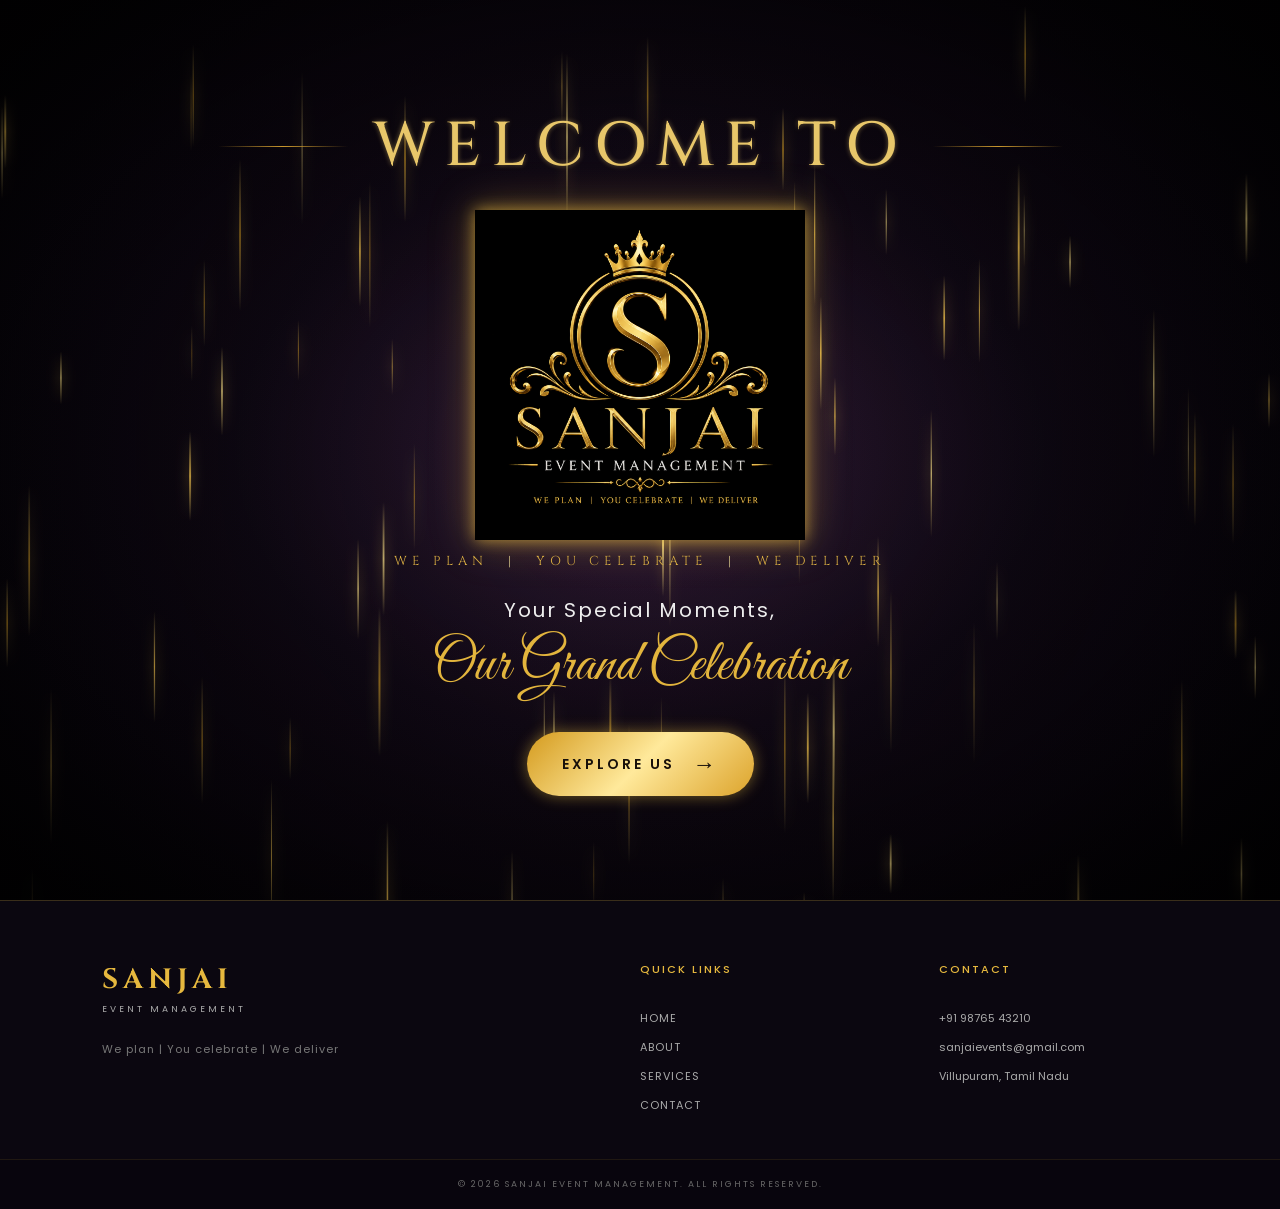
==== index.html @ 663182b4 "Add files via upload" ====
<!DOCTYPE html>
<html lang="en">
<head>
    <meta charset="UTF-8">
    <meta name="viewport" content="width=device-width, initial-scale=1.0">

    <title>Welcome | Sanjai Event Management</title>

    <link rel="stylesheet" href="style.css">
</head>

<body>

    <section class="welcome-page">

        <!-- Animated background -->
        <canvas id="lightfall"></canvas>

        <!-- Dark overlay -->
        <div class="overlay"></div>

        <!-- Content -->
        <div class="welcome-content">

            <div class="welcome-heading">
                <span></span>

                <h1>WELCOME TO</h1>

                <span></span>
            </div>

            <img
                src="sanjai.jpg"
                alt="Sanjai Event Management"
                class="logo"
            >

            <p class="brand-line">
                WE PLAN
                <span>|</span>
                YOU CELEBRATE
                <span>|</span>
                WE DELIVER
            </p>

            <div class="tagline">
                <p>Your Special Moments,</p>
                <h2>Our Grand Celebration</h2>
            </div>

            <a href="home.html" class="explore-btn">
                EXPLORE US
                <span>→</span>
            </a>

        </div>

    </section>

    <script src="script.js"></script>
    <footer class="site-footer">

    <div class="footer-brand">

        <h2>SANJAI</h2>

        <p>
            EVENT MANAGEMENT
        </p>

        <span>
            We plan | You celebrate | We deliver
        </span>

    </div>


    <div class="footer-links">

        <h3>QUICK LINKS</h3>

        <a href="home.html">HOME</a>

        <a href="about.html">ABOUT</a>

        <a href="services.html">SERVICES</a>

        <a href="contact.html">CONTACT</a>

    </div>


    <div class="footer-contact">

        <h3>CONTACT</h3>

        <p>+91 98765 43210</p>

        <p>sanjaievents@gmail.com</p>

        <p>Villupuram, Tamil Nadu</p>

    </div>

</footer>


<div class="footer-bottom">

    <p>
        © 2026 SANJAI EVENT MANAGEMENT.
        ALL RIGHTS RESERVED.
    </p>

</div>

</body>
</html>
---- style.css ----
@import url('https://fonts.googleapis.com/css2?family=Cinzel:wght@400;500;600;700&family=Great+Vibes&family=Poppins:wght@300;400;500;600&display=swap');


* {
    margin: 0;
    padding: 0;
    box-sizing: border-box;
}


body {
    background: #050208;
    font-family: 'Poppins', sans-serif;
    overflow: hidden;
}


.welcome-page {
    position: relative;

    width: 100%;
    height: 100vh;

    overflow: hidden;

    background:
        radial-gradient(
            ellipse at center,
            #24152b 0%,
            #0c0711 45%,
            #030204 100%
        );

    display: flex;
    align-items: center;
    justify-content: center;

    text-align: center;
}


/* CANVAS */

#lightfall {
    position: absolute;

    inset: 0;

    width: 100%;
    height: 100%;

    z-index: 0;
}


/* DARK OVERLAY */

.overlay {
    position: absolute;

    inset: 0;

    z-index: 1;

    background:
        radial-gradient(
            ellipse at center,
            transparent 15%,
            rgba(0, 0, 0, 0.35) 70%,
            rgba(0, 0, 0, 0.75) 100%
        );

    pointer-events: none;
}


/* CONTENT */

.welcome-content {
    position: relative;

    z-index: 2;

    width: 90%;
    max-width: 1000px;

    animation: fadeUp 1.5s ease;
}


/* WELCOME TO */

.welcome-heading {
    display: flex;

    align-items: center;
    justify-content: center;

    gap: 25px;

    margin-bottom: 22px;
}


.welcome-heading span {
    width: 130px;
    height: 1px;

    background:
        linear-gradient(
            to right,
            transparent,
            #c9972e,
            transparent
        );
}


.welcome-heading h1 {
    font-family: 'Cinzel', serif;

    font-size: clamp(32px, 5vw, 62px);

    font-weight: 500;

    letter-spacing: 10px;

    color: #e8c76a;

    text-shadow:
        0 0 5px rgba(232, 199, 106, 0.45);
}


/* LOGO */

.logo {
    width: 330px;
    max-width: 65vw;

    height: auto;

    display: block;

    margin: 0 auto 12px;

    border: none;
    outline: none;

    filter:
        drop-shadow(0 0 8px rgba(245, 197, 66, 0.65))
        drop-shadow(0 0 20px rgba(245, 197, 66, 0.3));
}


/* BRAND LINE */

.brand-line {
    font-family: 'Cinzel', serif;

    font-size: 13px;

    letter-spacing: 5px;

    color: #d9ae43;
}


.brand-line span {
    margin: 0 12px;

    color: #fff0a4;
}


/* TAGLINE */

.tagline {
    margin-top: 25px;
}


.tagline p {
    font-size: 20px;

    letter-spacing: 2px;

    color: #eeeeee;
}


.tagline h2 {
    margin-top: 5px;

    font-family: 'Great Vibes', cursive;

    font-size: clamp(35px, 5vw, 58px);

    font-weight: 400;

    color: #e3b53d;
}


/* BUTTON */

.explore-btn {
    display: inline-flex;

    align-items: center;
    justify-content: center;

    gap: 18px;

    margin-top: 30px;

    padding: 15px 35px;

    min-width: 220px;

    border-radius: 40px;

    background:
        linear-gradient(
            135deg,
            #d49a1d,
            #ffe99b,
            #dca32b
        );

    color: #17100a;

    text-decoration: none;

    font-size: 14px;

    font-weight: 600;

    letter-spacing: 3px;

    box-shadow:
        0 0 15px rgba(245, 197, 66, 0.45);

    transition: 0.4s ease;
}


.explore-btn span {
    font-size: 23px;

    transition: 0.4s ease;
}


.explore-btn:hover {
    transform: translateY(-5px);

    box-shadow:
        0 0 25px rgba(245, 197, 66, 0.8);
}


.explore-btn:hover span {
    transform: translateX(8px);
}


/* ANIMATION */

@keyframes fadeUp {

    from {
        opacity: 0;
        transform: translateY(35px);
    }

    to {
        opacity: 1;
        transform: translateY(0);
    }
}


/* MOBILE */

@media (max-width: 600px) {

    .welcome-heading {
        gap: 10px;
    }


    .welcome-heading span {
        width: 35px;
    }


    .welcome-heading h1 {
        font-size: 25px;

        letter-spacing: 4px;
    }


    .logo {
        width: 270px;
    }


    .brand-line {
        font-size: 9px;

        letter-spacing: 2px;
    }


    .brand-line span {
        margin: 0 5px;
    }


    .tagline p {
        font-size: 15px;
    }


    .tagline h2 {
        font-size: 38px;
    }
}
.site-footer {

    padding: 60px 8% 45px;

    display: grid;

    grid-template-columns:
    2fr 1fr 1fr;

    gap: 60px;

    background: #0b0710;

    border-top: 1px solid
    rgba(245, 197, 66, 0.2);

}
.footer-brand h2 {

    font-family: 'Cinzel', serif;

    color: #e6b83e;

    font-size: 28px;

    letter-spacing: 5px;

}


.footer-brand p {

    margin-top: 5px;

    color: #aaa;

    font-size: 9px;

    letter-spacing: 3px;

}


.footer-brand span {

    display: block;

    margin-top: 25px;

    color: #777;

    font-size: 11px;

    letter-spacing: 1px;

}
.site-footer h3 {

    margin-bottom: 20px;

    color: #e6b83e;

    font-size: 11px;

    letter-spacing: 2px;

    font-weight: 500;

}
.footer-links {

    display: flex;

    flex-direction: column;

    gap: 12px;

}


.footer-links a {

    color: #aaa;

    text-decoration: none;

    font-size: 11px;

    letter-spacing: 1px;

    transition: 0.3s ease;

}


.footer-links a:hover {

    color: #e6b83e;

    transform: translateX(5px);

}
.footer-contact {

    display: flex;

    flex-direction: column;

    gap: 12px;

}


.footer-contact p {

    color: #aaa;

    font-size: 11px;

}
.footer-bottom {

    padding: 18px 8%;

    text-align: center;

    background: #08050d;

    border-top: 1px solid
    rgba(245, 197, 66, 0.1);

    color: #666;

    font-size: 9px;

    letter-spacing: 2px;

}
@media (max-width: 700px) {

    .site-footer {

        grid-template-columns: 1fr;

        gap: 35px;

        padding: 45px 7% 35px;

    }

}
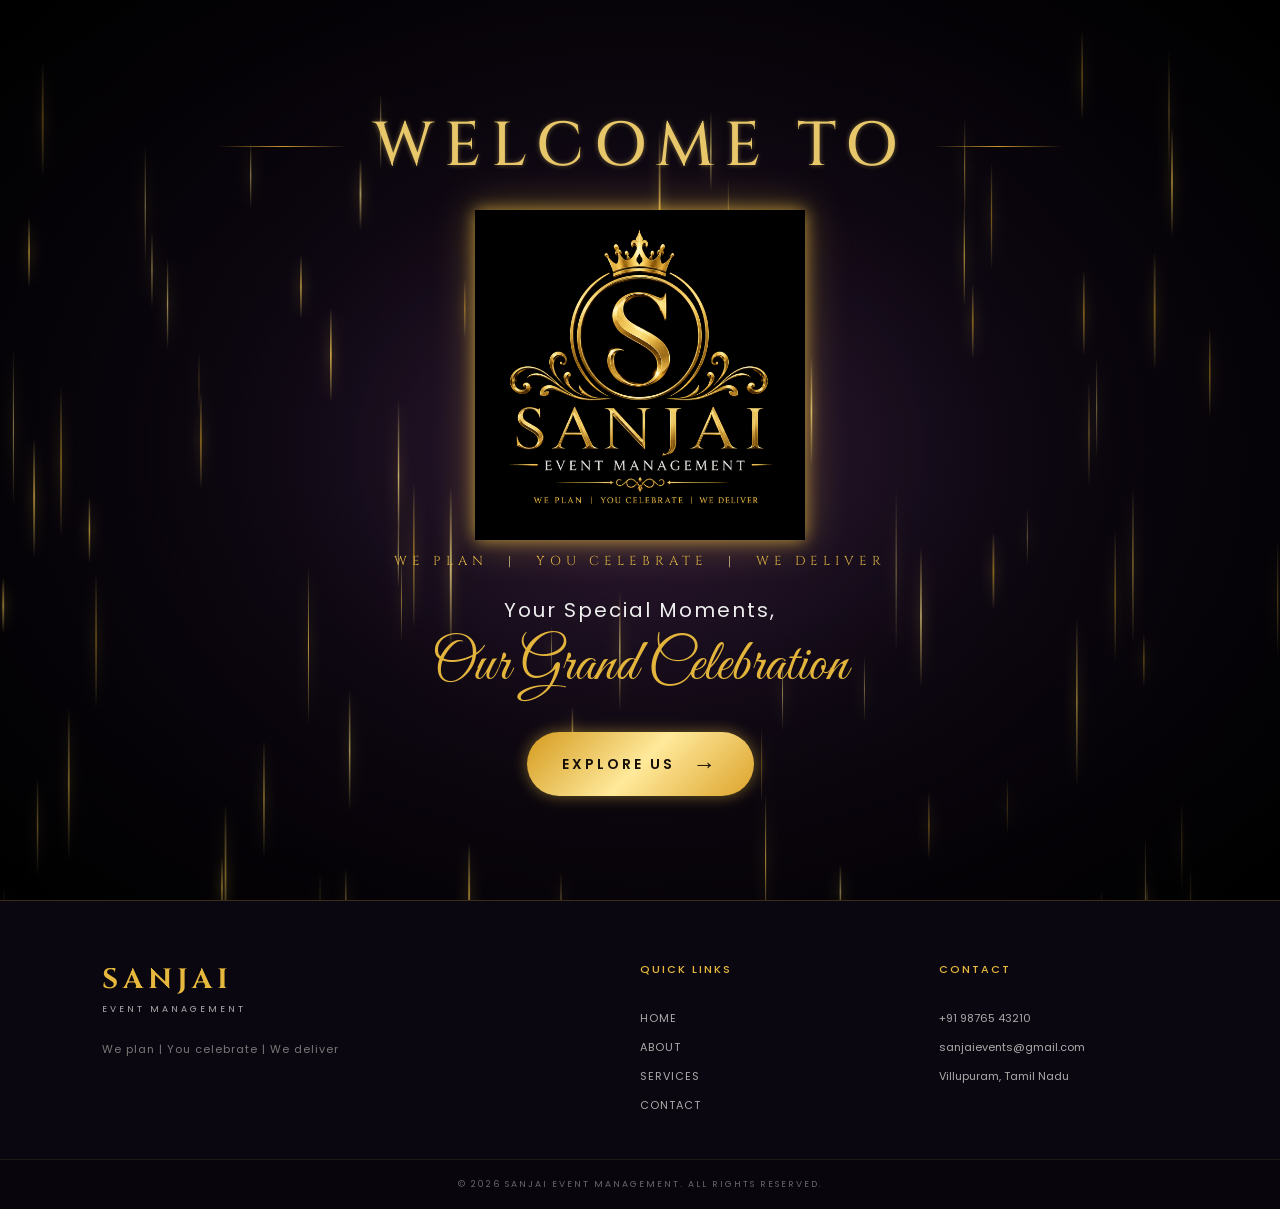
==== commit dd67c372: "Enhance index.html with mobile responsiveness Added mobile responsive styles for welcome page." ====
--- a/index.html
+++ b/index.html
@@ -5,6 +5,281 @@
     <meta name="viewport" content="width=device-width, initial-scale=1.0">
 
     <title>Welcome | Sanjai Event Management</title>
+    <style>
+
+/* =========================
+   MOBILE RESPONSIVE
+========================= */
+
+@media (max-width: 600px) {
+
+    /* Welcome Page */
+
+    .welcome-page {
+
+        min-height: 100svh;
+
+        width: 100%;
+
+        padding: 25px 20px;
+
+    }
+
+
+    /* Main Content */
+
+    .welcome-content {
+
+        width: 100%;
+
+        padding: 0 15px;
+
+    }
+
+
+    /* Welcome Heading */
+
+    .welcome-heading {
+
+        display: flex;
+
+        align-items: center;
+
+        justify-content: center;
+
+        gap: 10px;
+
+    }
+
+
+    .welcome-heading h1 {
+
+        font-size: 22px;
+
+        letter-spacing: 3px;
+
+        white-space: nowrap;
+
+    }
+
+
+    .welcome-heading span {
+
+        width: 25px;
+
+    }
+
+
+    /* Logo */
+
+    .logo {
+
+        width: 240px;
+
+        max-width: 85%;
+
+        margin: 20px auto;
+
+    }
+
+
+    /* Brand Line */
+
+    .brand-line {
+
+        font-size: 9px;
+
+        letter-spacing: 1.5px;
+
+        line-height: 2;
+
+        white-space: nowrap;
+
+    }
+
+
+    .brand-line span {
+
+        margin: 0 3px;
+
+    }
+
+
+    /* Tagline */
+
+    .tagline {
+
+        margin-top: 20px;
+
+    }
+
+
+    .tagline p {
+
+        font-size: 15px;
+
+    }
+
+
+    .tagline h2 {
+
+        font-size: 22px;
+
+        line-height: 1.4;
+
+    }
+
+
+    /* Explore Button */
+
+    .explore-btn {
+
+        margin-top: 28px;
+
+        padding: 14px 26px;
+
+        font-size: 11px;
+
+        letter-spacing: 1.5px;
+
+    }
+
+
+    .explore-btn span {
+
+        font-size: 17px;
+
+        margin-left: 8px;
+
+    }
+
+
+    /* Canvas */
+
+    #lightfall {
+
+        width: 100%;
+
+        height: 100%;
+
+    }
+
+
+    /* Footer */
+
+    .site-footer {
+
+        grid-template-columns: 1fr;
+
+        gap: 35px;
+
+        padding: 45px 7% 35px;
+
+        text-align: center;
+
+    }
+
+
+    .footer-brand h2 {
+
+        font-size: 25px;
+
+    }
+
+
+    .footer-brand span {
+
+        font-size: 10px;
+
+    }
+
+
+    .footer-links {
+
+        align-items: center;
+
+    }
+
+
+    .footer-contact {
+
+        align-items: center;
+
+    }
+
+
+    .footer-bottom {
+
+        padding: 18px 6%;
+
+        font-size: 8px;
+
+        line-height: 1.7;
+
+    }
+
+}
+
+
+/* EXTRA SMALL MOBILE */
+
+@media (max-width: 380px) {
+
+    .welcome-heading h1 {
+
+        font-size: 18px;
+
+        letter-spacing: 2px;
+
+    }
+
+
+    .welcome-heading span {
+
+        width: 18px;
+
+    }
+
+
+    .logo {
+
+        width: 210px;
+
+    }
+
+
+    .brand-line {
+
+        font-size: 8px;
+
+        letter-spacing: 1px;
+
+    }
+
+
+    .tagline p {
+
+        font-size: 14px;
+
+    }
+
+
+    .tagline h2 {
+
+        font-size: 19px;
+
+    }
+
+
+    .explore-btn {
+
+        padding: 13px 22px;
+
+    }
+
+}
+
+</style>
 
     <link rel="stylesheet" href="style.css">
 </head>
@@ -116,4 +391,4 @@
 </div>
 
 </body>
-</html>+</html>
